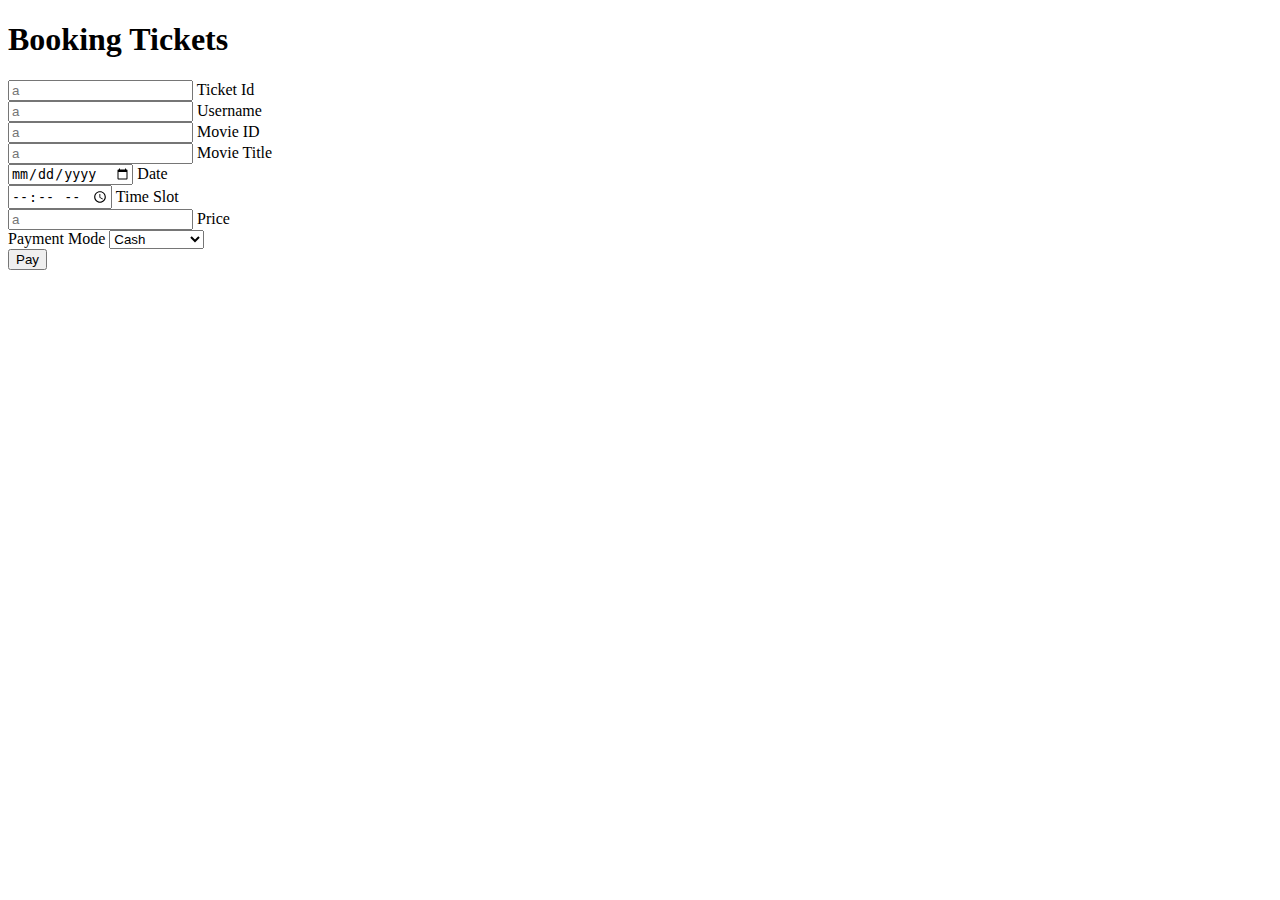
==== templates/booking.html @ 99a2b47f "Add files via upload" ====
<!DOCTYPE html>
<html lang="en">

<head>
    <meta charset="UTF-8">
    <meta name="viewport" content="width=device-width, initial-scale=1.0">
    <meta http-equiv="X-UA-Compatible" content="ie=edge">
    <title>Document</title>
    <link rel="stylesheet" href="{{ url_for('static', filename='stylehouse.css')}}">
</head>

<body>
    <div class="signupFrm">
        <form action="" class="form" method="POST">
            <h1 class="title">Booking Tickets</h1>

            <div class="inputContainer">
                <input type="number" name="ticketid" class="input" placeholder="a" name="ticketid">
                <label for="" class="label">Ticket Id</label>
            </div>

            <div class="inputContainer">
                <input type="text" name="username" class="input" placeholder="a" name="username">
                <label for="" class="label">Username</label>
            </div>

            <div class="inputContainer">
                <input type="text" name="movieid" class="input" placeholder="a" name="movieid">
                <label for="" class="label">Movie ID</label>
            </div>

            <div class="inputContainer">
                <input type="text" name="movietitle" class="input" placeholder="a" name="movietitle">
                <label for="" class="label">Movie Title</label>
            </div>

            <div class="inputContainer">
                <input type="date" name="date" class="input" placeholder="a" name="date">
                <label for="" class="label">Date</label>
            </div>

            <div class="inputContainer">
                <input type="time" name="time" class="input" placeholder="a" name="time">
                <label for="" class="label">Time Slot</label>
            </div>

            <div class="inputContainer">
                <input type="number" name="price" class="input" placeholder="a" name="price">
                <label for="" class="label">Price</label>
            </div>

            <div class="inputContainer">
                <label for="" class="label">Payment Mode</label>
                <select id="payment" name="payment">
                    <option value="cash">Cash</option>
                    <option value="netbanking">Net Banking</option>
                    <option value="upi">UPI</option>
                    <option value="creditcard">Credit Card</option>
                </select>
            </div>
            <input type="submit" class="submitBtn" value="Pay">


        </form>
    </div>
</body>

</html>
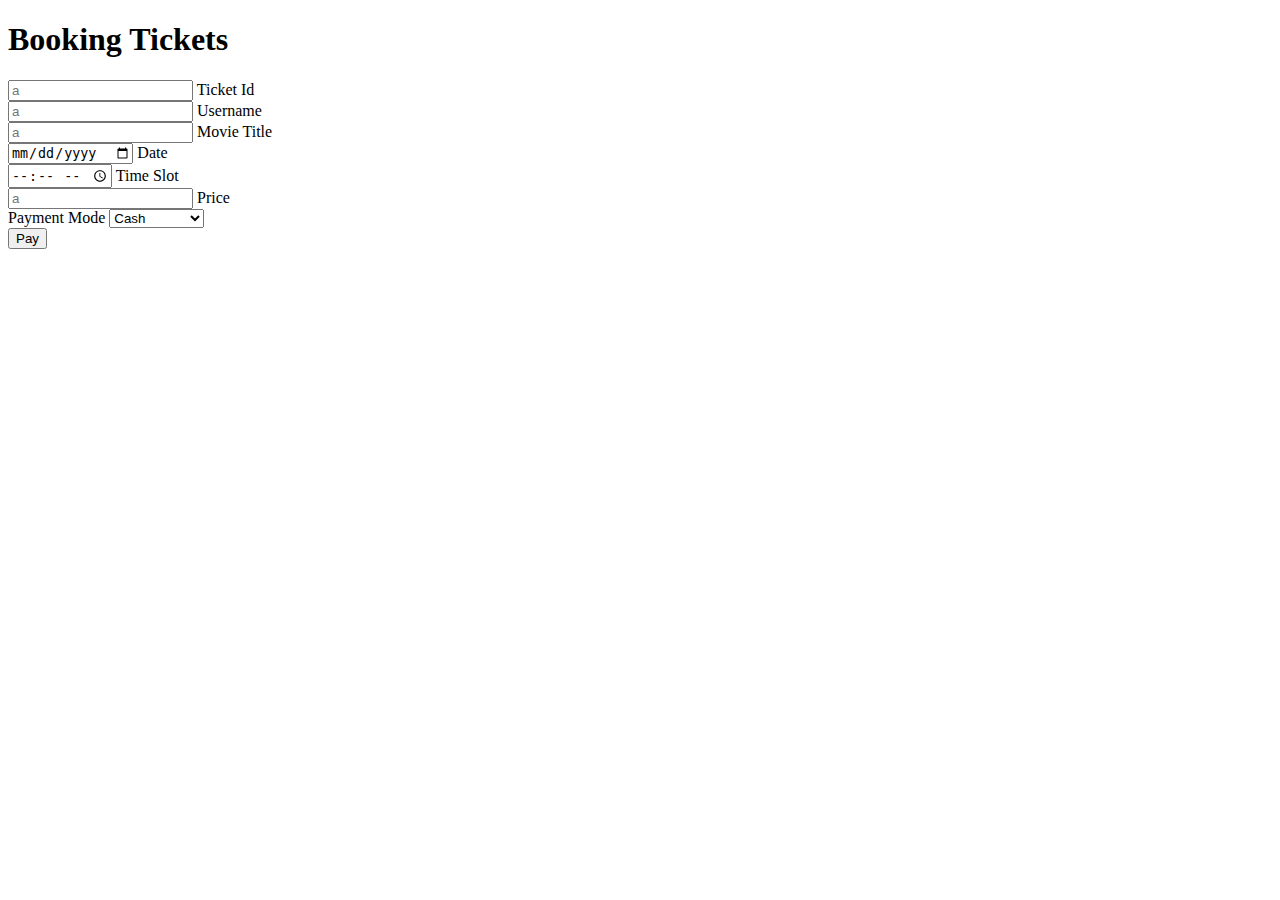
==== commit ba6548ca: "Update booking.html" ====
--- a/templates/booking.html
+++ b/templates/booking.html
@@ -24,10 +24,6 @@
                 <label for="" class="label">Username</label>
             </div>
 
-            <div class="inputContainer">
-                <input type="text" name="movieid" class="input" placeholder="a" name="movieid">
-                <label for="" class="label">Movie ID</label>
-            </div>
 
             <div class="inputContainer">
                 <input type="text" name="movietitle" class="input" placeholder="a" name="movietitle">
@@ -65,4 +61,4 @@
     </div>
 </body>
 
-</html>+</html>
